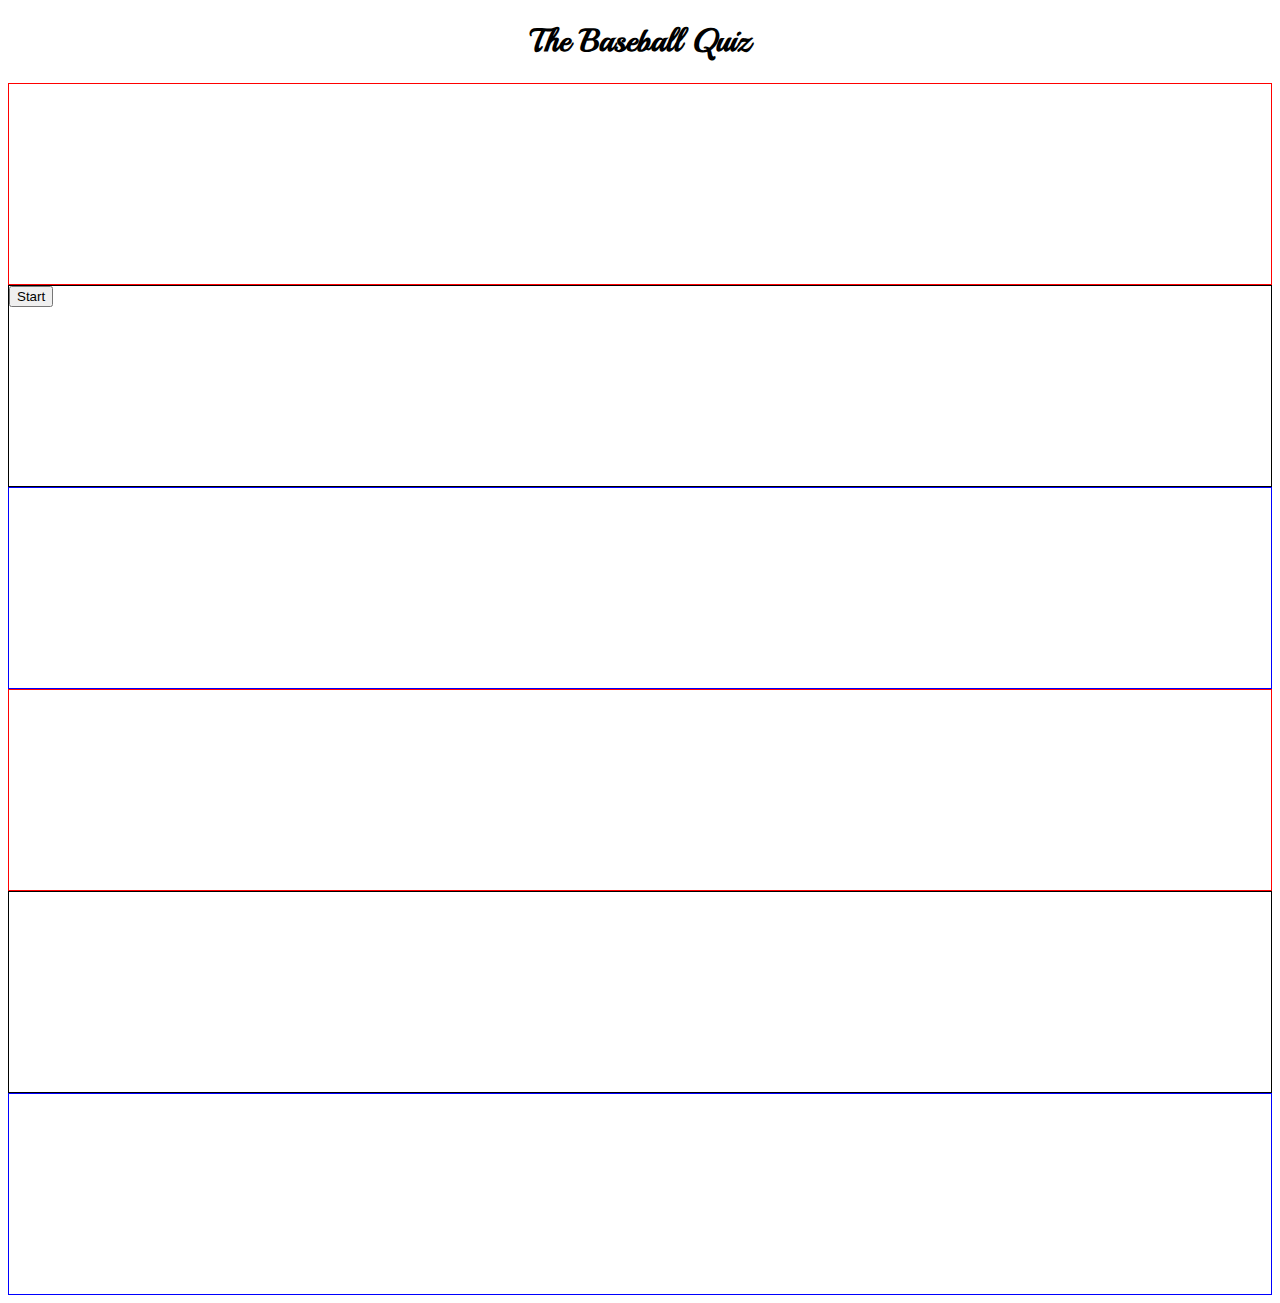
==== src/index.html @ f36c894a "Can get the first question to show, but nothing else so far." ====
<!DOCTYPE html>
<html lang="en">
<head>
  <meta charset="UTF-8">
  <meta name="viewport" content="width=device-width, initial-scale=1">
  <title>Baseball Quiz</title>
  <link rel="shortcut icon" href="http://www.quikstatsiowa.com/img/Baseball_128x128.png">
  <link crossorigin="anonymous" href="https://maxcdn.bootstrapcdn.com/bootstrap/3.3.6/css/bootstrap.min.css"
  integrity="sha384-1q8mTJOASx8j1Au+a5WDVnPi2lkFfwwEAa8hDDdjZlpLegxhjVME1fgjWPGmkzs7"
  rel="stylesheet">
  <link href='https://fonts.googleapis.com/css?family=Playball' rel='stylesheet' type='text/css'>
  <link rel="stylesheet" type="text/css" href="css/style.css">
</head>
<body>
  <h1 class="title">The Baseball Quiz</h1>
  <!-- Question Area -->
  <div class="container">
    <div class="left-border col-md-2"></div>
      <div class="questionDiv col-md-8">
        <div class="btn-group">
          <button type="button" id="start">Start</button>
        </div>
      </div>
    <div class="right-border col-sm-2"></div>
  </div>
<!-- Answer Area -->
  <div class="container">
    <div class="left-border col-md-2"></div>
      <div class="answer col-md-8"></div>
    <div class="right-border col-sm-2"></div>
  </div>

































<!--Lower scripts -->
<script src="https://ajax.googleapis.com/ajax/libs/jquery/2.2.2/jquery.min.js"></script>
<script src="https://maxcdn.bootstrapcdn.com/bootstrap/3.3.6/js/bootstrap.min.js"></script>
<script type="text/javascript" src="js/app.js"></script>




</body>
</html>
---- src/css/style.css ----
.title {
  text-align: center;
  font-family: 'Playball', cursive;
}

.questionDiv, .answer {
  border: 1px solid black;
}

.left-border {
  border: 1px solid red;

}

.right-border {
  border: 1px solid blue;

}


.questionDiv, .answer, .left-border, .right-border {
  height: 200px;
}

#start {
  text-align: center;
  vertical-align: center;
}
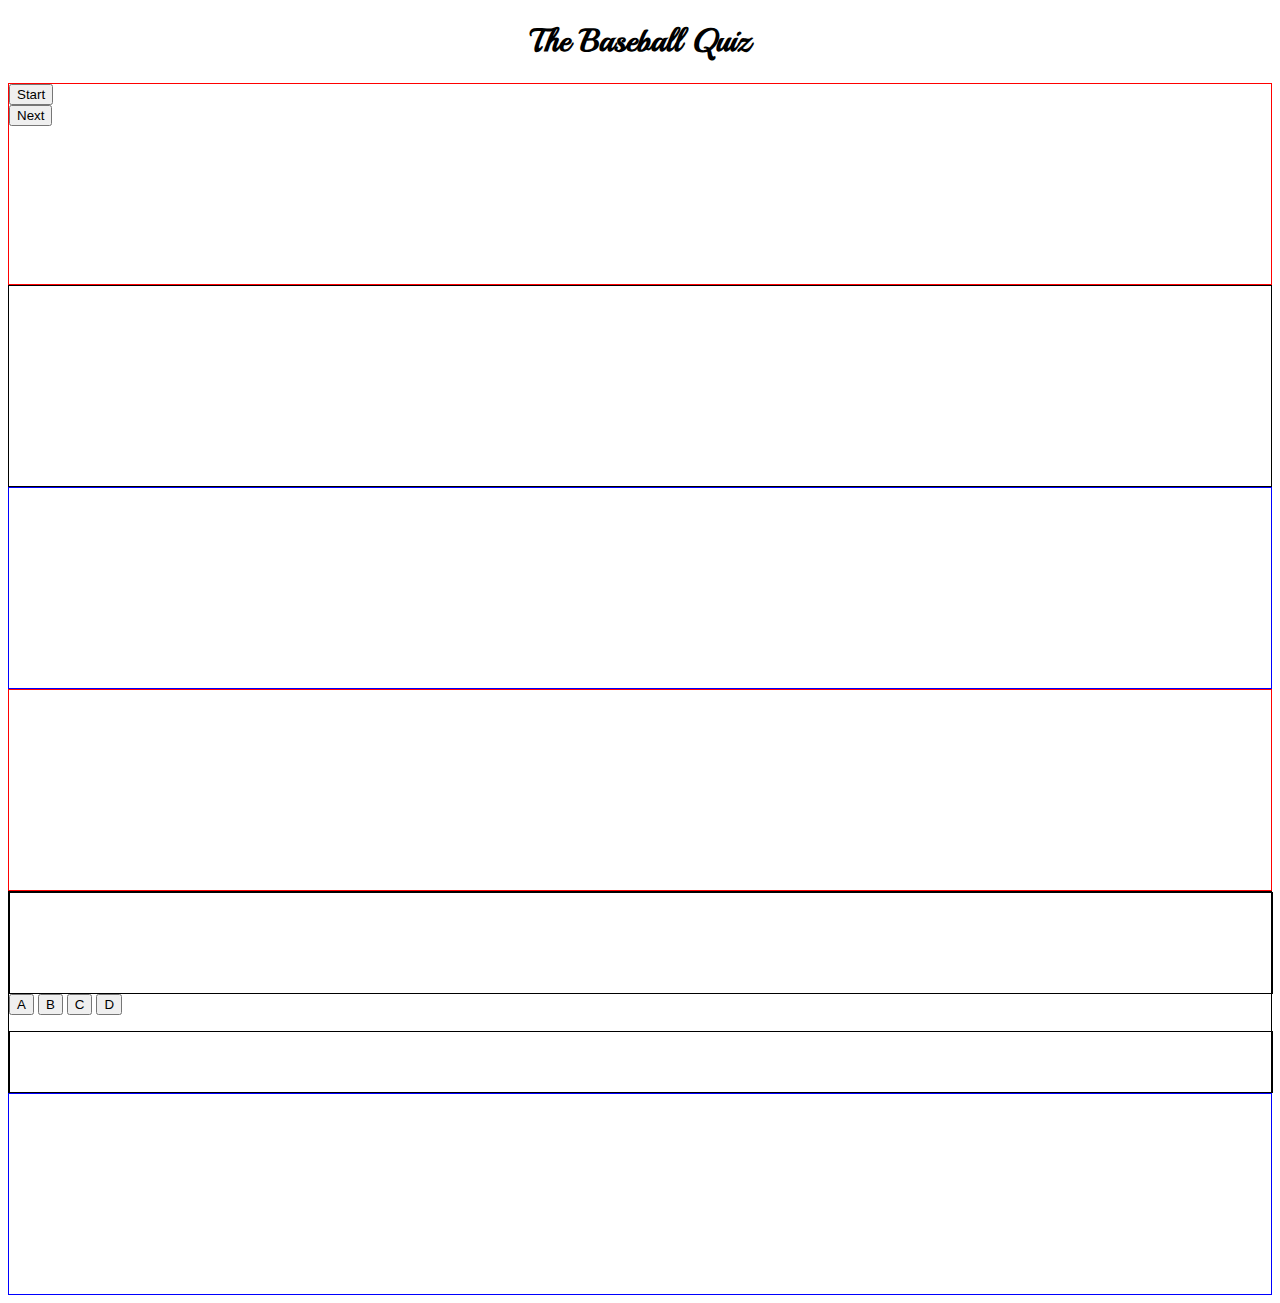
==== commit 18bf9900: "still broken version" ====
--- a/src/index.html
+++ b/src/index.html
@@ -15,21 +15,41 @@
   <h1 class="title">The Baseball Quiz</h1>
   <!-- Question Area -->
   <div class="container">
-    <div class="left-border col-md-2"></div>
-      <div class="questionDiv col-md-8">
-        <div class="btn-group">
-          <button type="button" id="start">Start</button>
-        </div>
+    <div class="left-border col-md-2">
+      <div class="btn-group">
+          <form>
+            <button type="button" id="start">Start</button>
+      </div>
+      <div class="btn-group">
+          <button type="button" id="next">Next</button>
+      </div>
+      </form>
+    </div>
+      <div id="questionDiv" class="col-md-8">
+
       </div>
     <div class="right-border col-sm-2"></div>
   </div>
 <!-- Answer Area -->
-  <div class="container">
-    <div class="left-border col-md-2"></div>
-      <div class="answer col-md-8"></div>
-    <div class="right-border col-sm-2"></div>
-  </div>
+  <form>
+    <div class="container">
+      <div class="left-border col-md-2"></div>
+        <div id="answer" class="col-md-8">
+          <!-- buttons -->
+          <div id="showAnswerDiv">
 
+          </div>
+            <button type="button" id="answerA">A</button>
+            <button type="button" id="answerB">B</button>
+            <button type="button" id="answerC">C</button>
+            <button type="button" id="answerD">D</button>
+            <br>
+            <p id="pAnswerArea"></p>
+
+        </div>
+      <div class="right-border col-sm-2"></div>
+    </div>
+</form>
 
 
 
--- a/src/css/style.css
+++ b/src/css/style.css
@@ -3,7 +3,7 @@
   font-family: 'Playball', cursive;
 }
 
-.questionDiv, .answer {
+#questionDiv, #answer {
   border: 1px solid black;
 }
 
@@ -18,7 +18,7 @@
 }
 
 
-.questionDiv, .answer, .left-border, .right-border {
+#questionDiv, #answer, .left-border, .right-border {
   height: 200px;
 }
 
@@ -26,3 +26,15 @@
   text-align: center;
   vertical-align: center;
 }
+
+#showAnswerDiv {
+  width: 100%;
+  height: 50%;
+  border: 1px solid black;
+}
+
+#pAnswerArea {
+  width: 100%;
+  height:30%;
+  border: 1px solid black;
+}
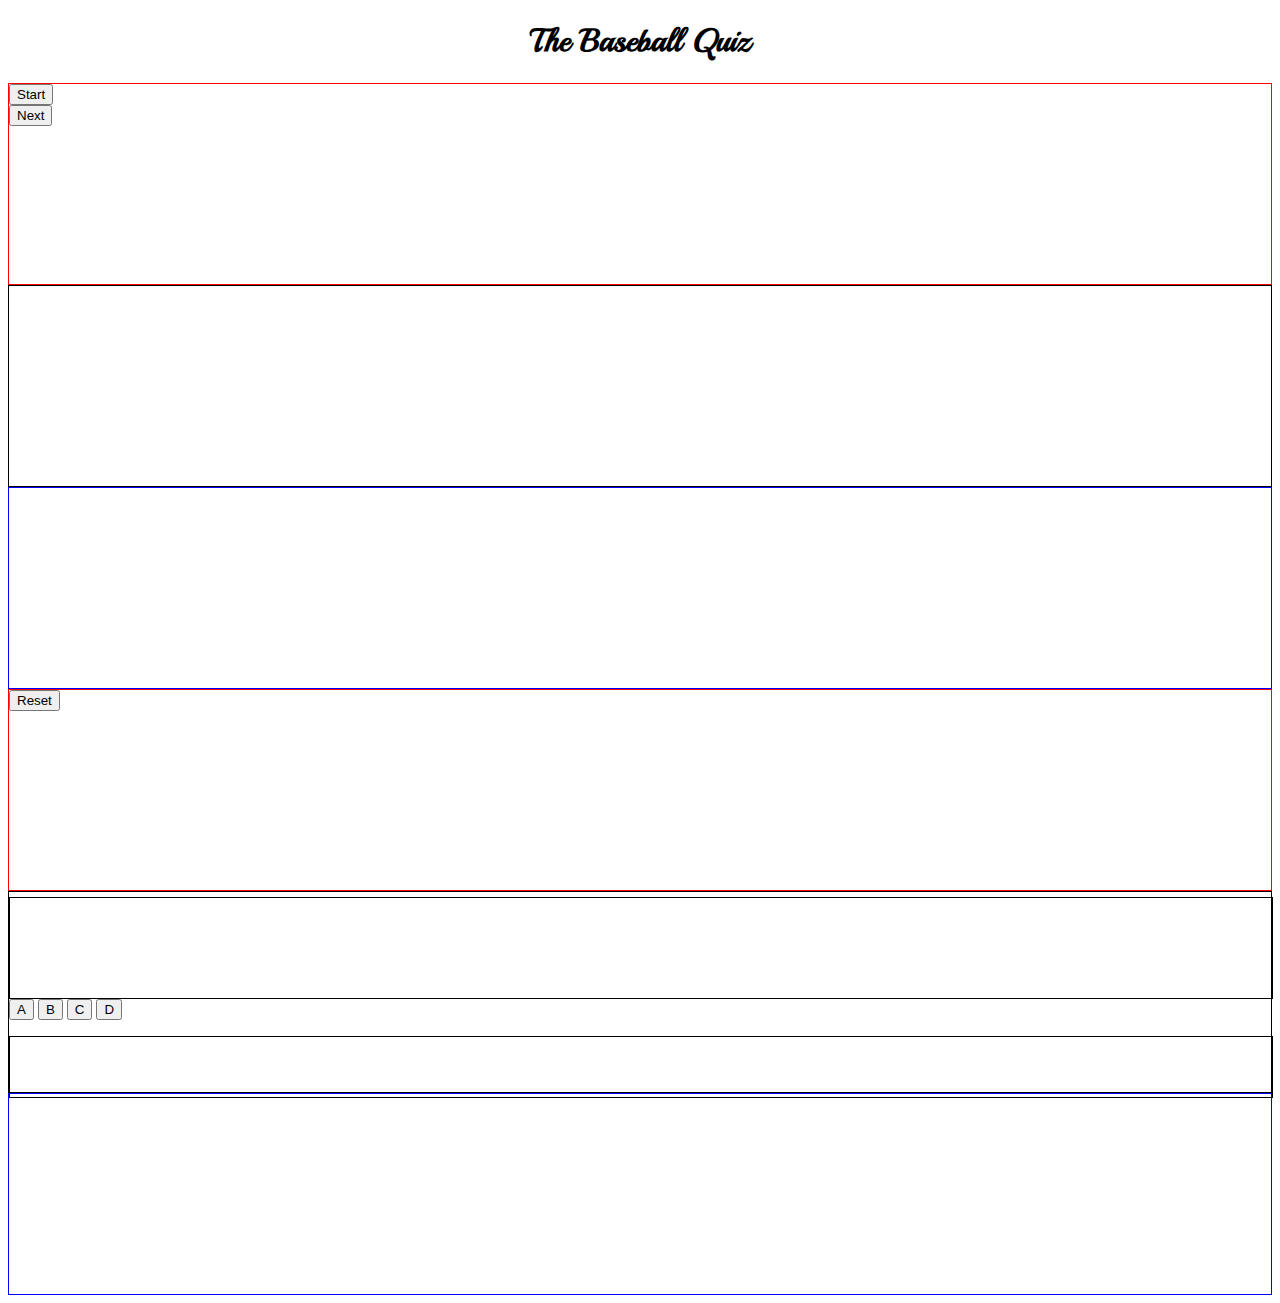
==== commit 0190a958: "fixed question counter error. able to loop through questions with proper answers showing up" ====
--- a/src/index.html
+++ b/src/index.html
@@ -33,7 +33,11 @@
 <!-- Answer Area -->
   <form>
     <div class="container">
-      <div class="left-border col-md-2"></div>
+      <div class="left-border col-md-2">
+      <form>
+        <button type="submit">Reset</button>
+      </form>
+      </div>
         <div id="answer" class="col-md-8">
           <!-- buttons -->
           <div id="showAnswerDiv">
--- a/src/css/style.css
+++ b/src/css/style.css
@@ -31,6 +31,7 @@
   width: 100%;
   height: 50%;
   border: 1px solid black;
+  margin-top: 5px;
 }
 
 #pAnswerArea {
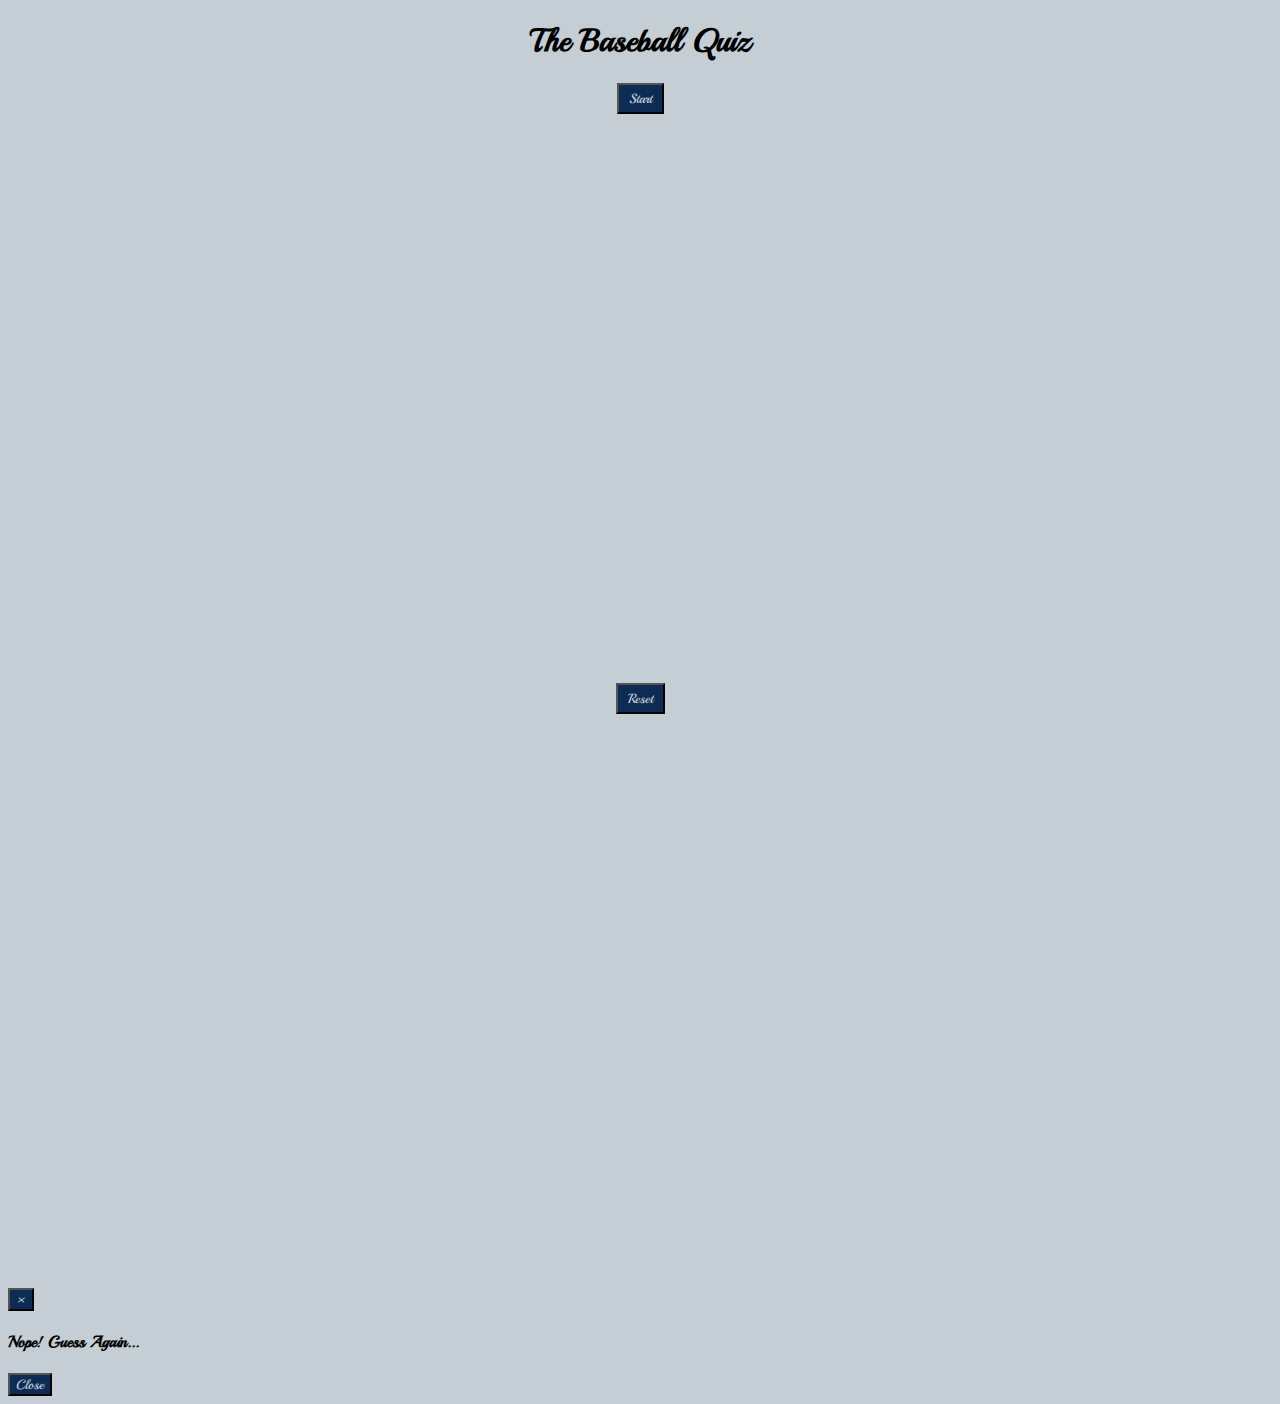
==== commit 164fdbb5: "added modal popups to each multiple choice button to both tidbit and if answer was correct" ====
--- a/src/index.html
+++ b/src/index.html
@@ -35,7 +35,7 @@
     <div class="container">
       <div class="left-border col-md-2">
       <form>
-        <button type="submit">Reset</button>
+        <button type="submit" id="reset">Reset</button>
       </form>
       </div>
         <div id="answer" class="col-md-8">
@@ -43,11 +43,12 @@
           <div id="showAnswerDiv">
 
           </div>
-            <button type="button" id="answerA">A</button>
-            <button type="button" id="answerB">B</button>
-            <button type="button" id="answerC">C</button>
-            <button type="button" id="answerD">D</button>
-            <br>
+          <div  id="answerButtons">
+            <button type="button" id="answerA" class="btn btn-primary btn-lg" data-toggle="modal" data-target="#myModal">A</button>
+            <button type="button" id="answerB" class="btn btn-primary btn-lg" data-toggle="modal" data-target="#myModal">B</button>
+            <button type="button" id="answerC" class="btn btn-primary btn-lg" data-toggle="modal" data-target="#myModal">C</button>
+            <button type="button" id="answerD" class="btn btn-primary btn-lg" data-toggle="modal" data-target="#myModal">D</button>
+          </div>
             <p id="pAnswerArea"></p>
 
         </div>
@@ -56,7 +57,24 @@
 </form>
 
 
+<!-- Modal -->
+<div class="modal fade" id="myModal" tabindex="-1" role="dialog" aria-labelledby="myModalLabel">
+  <div class="modal-dialog" role="document">
+    <div class="modal-content">
+      <div class="modal-header">
+        <button type="button" class="close" data-dismiss="modal" aria-label="Close"><span aria-hidden="true">&times;</span></button>
+        <h4 class="modal-title" id="myModalLabel">Nope! Guess Again...</h4>
+      </div>
+      <div class="modal-body">
 
+      </div>
+      <div class="modal-footer">
+        <button type="button" class="btn btn-default" data-dismiss="modal">Close</button>
+
+      </div>
+    </div>
+  </div>
+</div>
 
 
 
--- a/src/css/style.css
+++ b/src/css/style.css
@@ -1,41 +1,84 @@
+body {
+  background-color: #C4CED4;
+
+}
+
+button {
+  background-color: #0C2C56;
+  color: #C4CED4;
+  font-family: 'Playball', cursive;
+}
+
+#myModalLabel {
+  font-family: 'Playball', cursive;
+}
+
+div {
+  font-family: sans-serif;
+}
+
+#next {
+  display: none;
+  padding: 5px 10px;
+}
+
+#start {
+  text-align: center;
+  padding: 5px 10px;
+}
+
+#reset {
+  padding: 5px 10px;
+}
+
+#answerButtons {
+  text-align: center;
+}
+
+#answerButtons button {
+  padding: 0 20px;
+  margin: 0 20px;
+}
+
 .title {
   text-align: center;
   font-family: 'Playball', cursive;
 }
 
 #questionDiv, #answer {
-  border: 1px solid black;
+  /*border: 1px solid black;*/
 }
 
 .left-border {
-  border: 1px solid red;
-
+  /*border: 1px solid red;*/
+  text-align: center;
 }
 
 .right-border {
-  border: 1px solid blue;
-
+  /*border: 1px solid blue;*/
+  text-align:center;
 }
 
 
 #questionDiv, #answer, .left-border, .right-border {
   height: 200px;
-}
-
-#start {
   text-align: center;
-  vertical-align: center;
 }
 
 #showAnswerDiv {
   width: 100%;
   height: 50%;
-  border: 1px solid black;
+  /*border: 1px solid black;*/
   margin-top: 5px;
+  text-align: center;
 }
 
 #pAnswerArea {
   width: 100%;
   height:30%;
-  border: 1px solid black;
+  /*border: 1px solid black;*/
 }
+
+#answerA, #answerB, #answerC, #answerD {
+  display: none;
+}
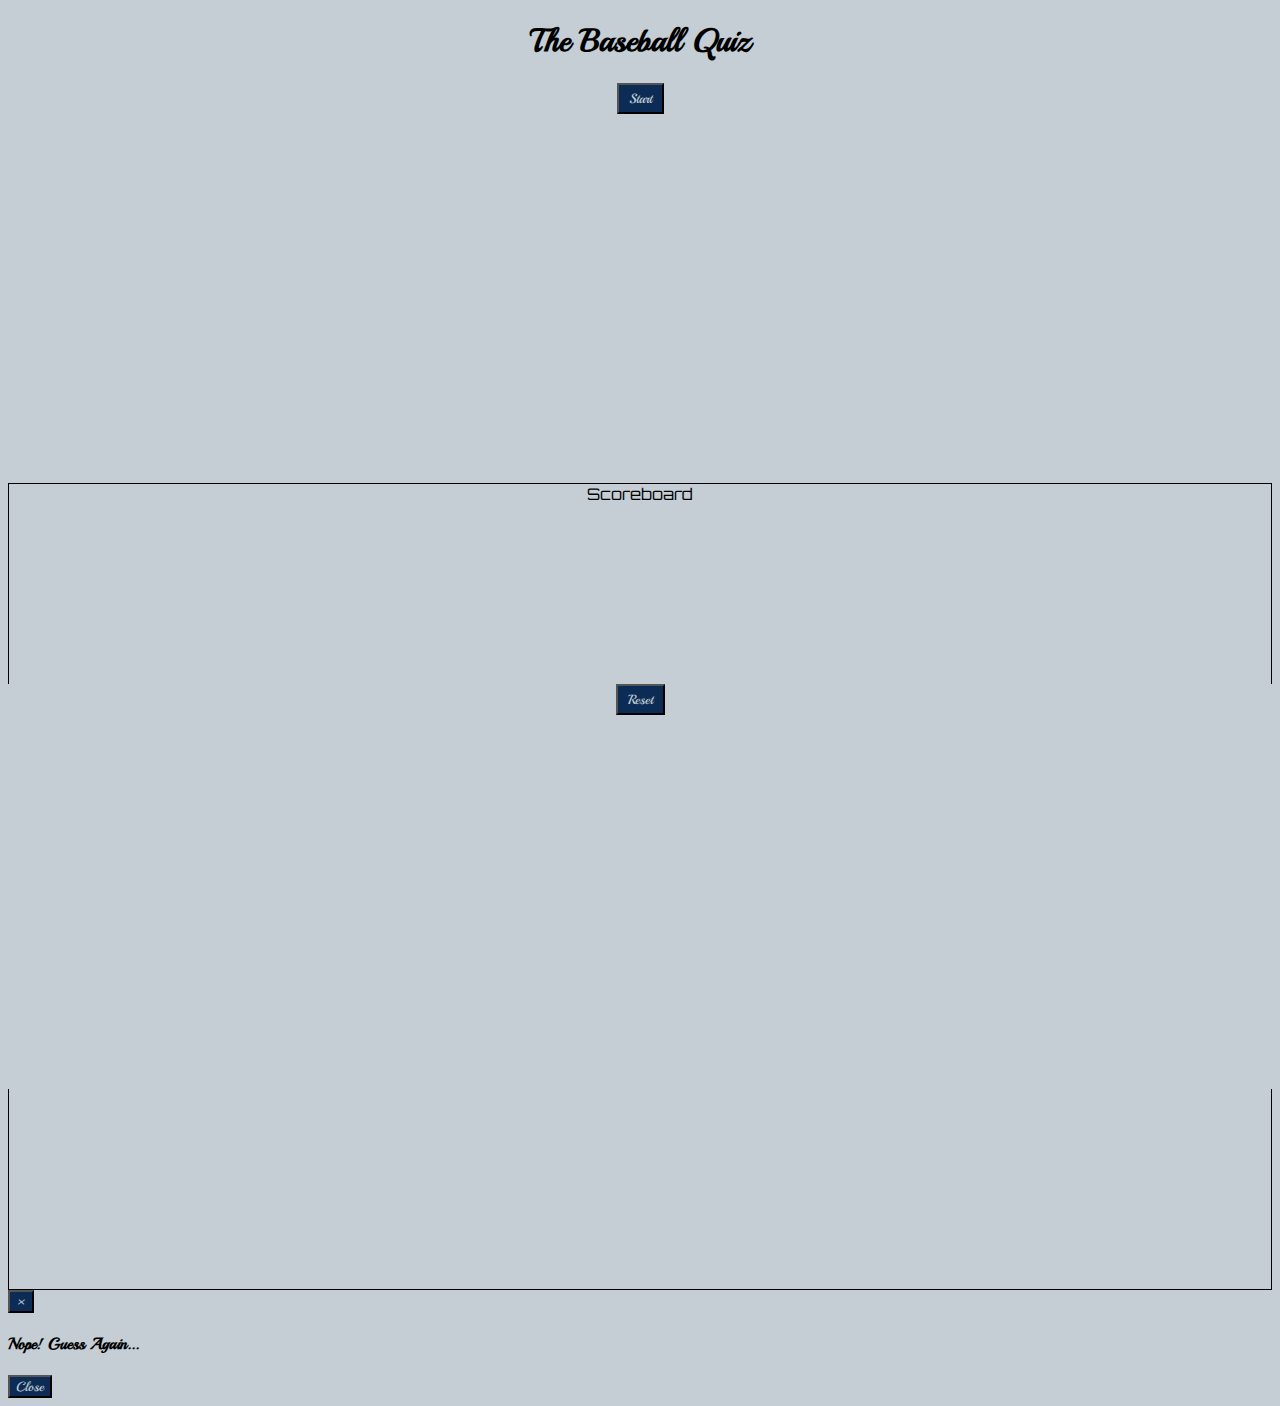
==== commit 8caa2408: "hackey baseball quiz game that technically works" ====
--- a/src/index.html
+++ b/src/index.html
@@ -9,50 +9,60 @@
   integrity="sha384-1q8mTJOASx8j1Au+a5WDVnPi2lkFfwwEAa8hDDdjZlpLegxhjVME1fgjWPGmkzs7"
   rel="stylesheet">
   <link href='https://fonts.googleapis.com/css?family=Playball' rel='stylesheet' type='text/css'>
+  <link href='https://fonts.googleapis.com/css?family=Orbitron:400,700' rel='stylesheet' type='text/css'>
   <link rel="stylesheet" type="text/css" href="css/style.css">
 </head>
 <body>
+<div class="body">
   <h1 class="title">The Baseball Quiz</h1>
   <!-- Question Area -->
   <div class="container">
     <div class="left-border col-md-2">
       <div class="btn-group">
           <form>
-            <button type="button" id="start">Start</button>
+            <button type="button" id="start" class="btn btn-primary btn-lg" data-toggle="modal">Start</button>
       </div>
       <div class="btn-group">
-          <button type="button" id="next">Next</button>
+          <button type="button" id="next" class="btn btn-primary btn-lg" data-toggle="modal">Next</button>
       </div>
       </form>
     </div>
       <div id="questionDiv" class="col-md-8">
 
       </div>
-    <div class="right-border col-sm-2"></div>
+    <div class="right-border-upper col-sm-2"> Scoreboard</div>
   </div>
 <!-- Answer Area -->
   <form>
     <div class="container">
       <div class="left-border col-md-2">
       <form>
-        <button type="submit" id="reset">Reset</button>
+        <button type="submit" id="reset" class="btn btn-primary btn-lg" data-toggle="modal">Reset</button>
       </form>
       </div>
         <div id="answer" class="col-md-8">
           <!-- buttons -->
           <div id="showAnswerDiv">
+            <div  id="answerButtons">
+              <button type="button" id="answerA" class="btn btn-primary btn-lg" data-toggle="modal" data-target="#myModal"></button>
+              <button type="button" id="answerB" class="btn btn-primary btn-lg" data-toggle="modal" data-target="#myModal"></button>
+              <button type="button" id="answerC" class="btn btn-primary btn-lg" data-toggle="modal" data-target="#myModal"></button>
+              <button type="button" id="answerD" class="btn btn-primary btn-lg" data-toggle="modal" data-target="#myModal"></button>
+            </div>
 
           </div>
-          <div  id="answerButtons">
-            <button type="button" id="answerA" class="btn btn-primary btn-lg" data-toggle="modal" data-target="#myModal">A</button>
-            <button type="button" id="answerB" class="btn btn-primary btn-lg" data-toggle="modal" data-target="#myModal">B</button>
-            <button type="button" id="answerC" class="btn btn-primary btn-lg" data-toggle="modal" data-target="#myModal">C</button>
-            <button type="button" id="answerD" class="btn btn-primary btn-lg" data-toggle="modal" data-target="#myModal">D</button>
-          </div>
-            <p id="pAnswerArea"></p>
+
+            <p id="pAnswerArea">
+              <button type="button" id="player1btn" class="btn btn-primary btn-lg" data-toggle="modal"> Player 1 </button>
+              <button type="button" id="player2btn" class="btn btn-primary btn-lg" data-toggle="modal"> Player 2 </button>
+            </p>
 
         </div>
-      <div class="right-border col-sm-2"></div>
+      <div class="right-border-lower col-sm-2">
+      <div id="player1scoreboard"></div>
+      <div id="player2scoreboard"></div>
+
+      </div>
     </div>
 </form>
 
@@ -103,7 +113,7 @@
 
 
 
-
+</div> <!--body div -->
 <!--Lower scripts -->
 <script src="https://ajax.googleapis.com/ajax/libs/jquery/2.2.2/jquery.min.js"></script>
 <script src="https://maxcdn.bootstrapcdn.com/bootstrap/3.3.6/js/bootstrap.min.js"></script>
--- a/src/css/style.css
+++ b/src/css/style.css
@@ -1,12 +1,33 @@
 body {
   background-color: #C4CED4;
 
+}
+
+.right-border-upper {
+  border-left: 1px solid black;
+  border-top: 1px solid black;
+  border-right: 1px solid black;
+}
+
+.right-border-lower {
+  border-left: 1px solid black;
+  border-right: 1px solid black;
+  border-bottom: 1px solid black;
+}
+
+#duckhunt {
+  height: 100%;
+  width: 100%;
 }
 
 button {
   background-color: #0C2C56;
   color: #C4CED4;
   font-family: 'Playball', cursive;
+}
+
+.right-border-upper, .right-border-lower div {
+  font-family: 'Orbitron', sans-serif;
 }
 
 #myModalLabel {
@@ -35,10 +56,7 @@
   text-align: center;
 }
 
-#answerButtons button {
-  padding: 0 20px;
-  margin: 0 20px;
-}
+
 
 .title {
   text-align: center;
@@ -54,13 +72,14 @@
   text-align: center;
 }
 
-.right-border {
+.right-border-upper {
   /*border: 1px solid blue;*/
   text-align:center;
+  font-family: 'Orbitron', sans-serif;
 }
 
 
-#questionDiv, #answer, .left-border, .right-border {
+#questionDiv, #answer, .left-border, .right-border-upper, .right-border-lower {
   height: 200px;
   text-align: center;
 }
@@ -79,6 +98,7 @@
   /*border: 1px solid black;*/
 }
 
-#answerA, #answerB, #answerC, #answerD {
+#answerA, #answerB, #answerC, #answerD, #player1btn, #player2btn {
   display: none;
+  padding: auto;
 }
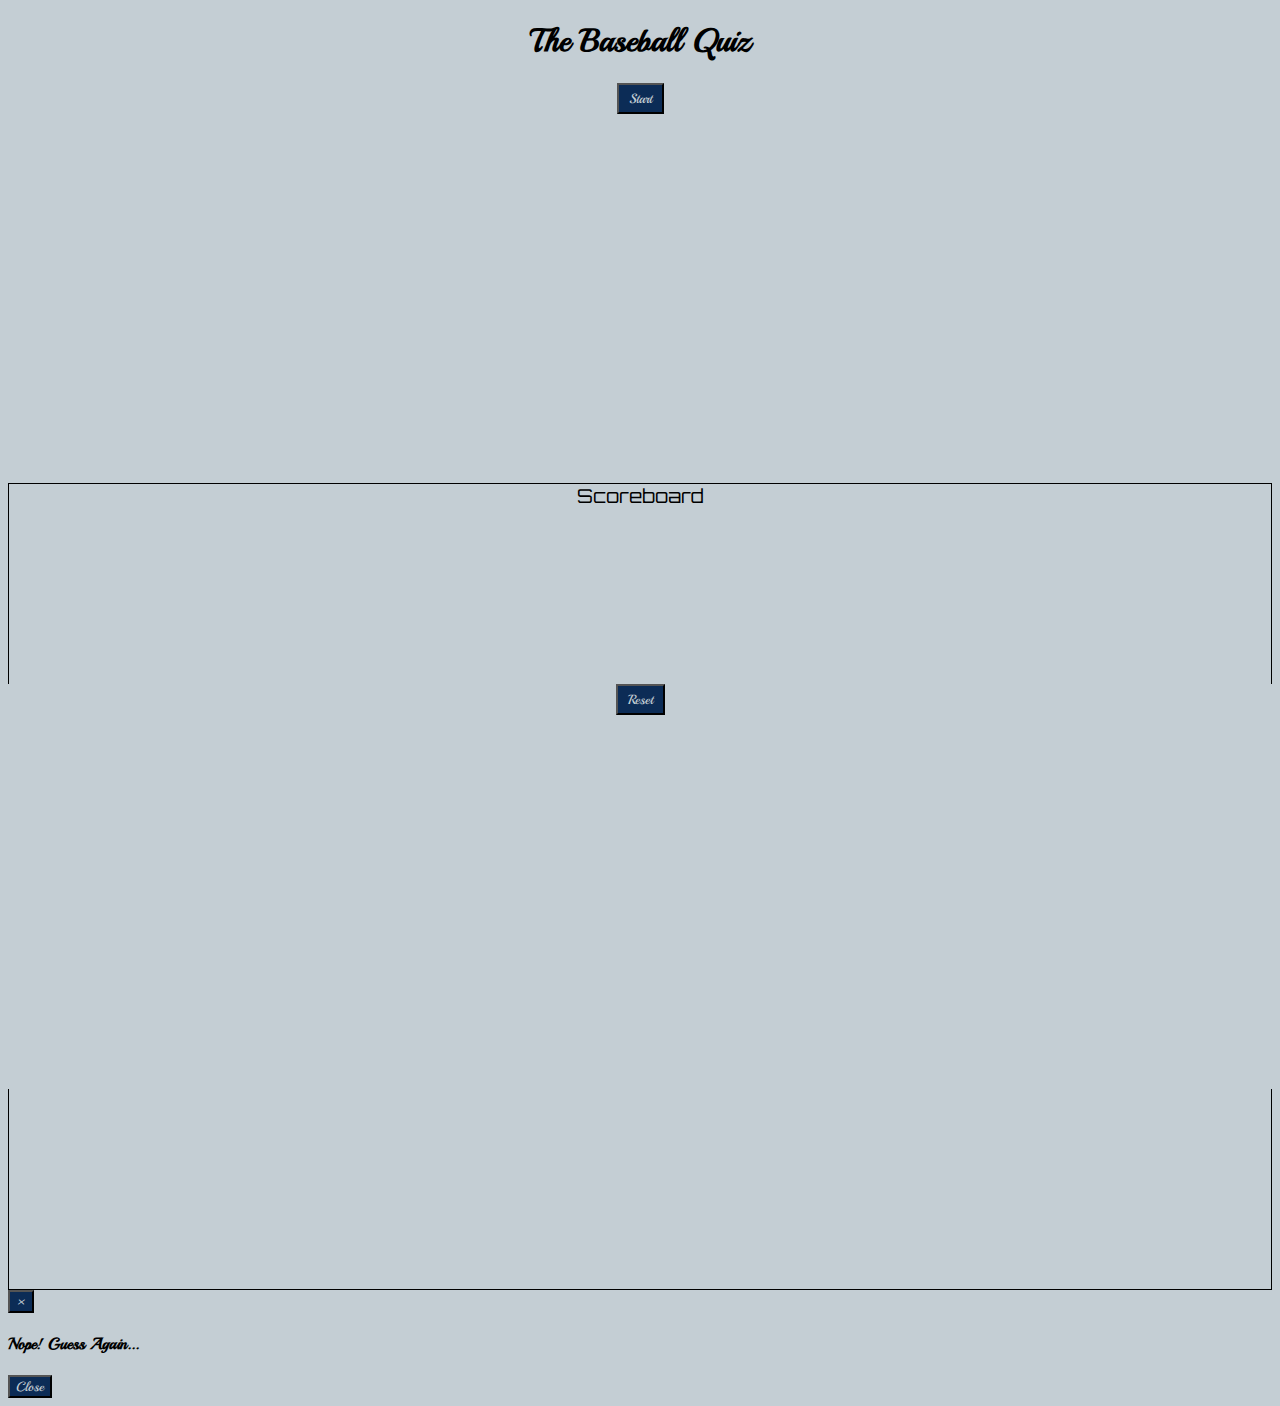
==== commit 798d9307: "more responsiveness. scoreboard resizes" ====
--- a/src/index.html
+++ b/src/index.html
@@ -17,55 +17,51 @@
   <h1 class="title">The Baseball Quiz</h1>
   <!-- Question Area -->
   <div class="container">
-    <div class="left-border col-md-2">
+    <div class="left-border col-xs-2">
       <div class="btn-group">
-          <form>
-            <button type="button" id="start" class="btn btn-primary btn-lg" data-toggle="modal">Start</button>
+        <form>
+          <button type="button" id="start" class="btn btn-primary btn-lg" data-toggle="modal">Start</button>
       </div>
       <div class="btn-group">
-          <button type="button" id="next" class="btn btn-primary btn-lg" data-toggle="modal">Next</button>
+        <button type="button" id="next" class="btn btn-primary btn-lg" data-toggle="modal">Next</button>
       </div>
       </form>
     </div>
-      <div id="questionDiv" class="col-md-8">
-
-      </div>
-    <div class="right-border-upper col-sm-2"> Scoreboard</div>
-  </div>
+    <div id="questionDiv" class="col-xs-8">
+    </div>
+    <div class="right-border-upper col-xs-2"><span id="scoreboard">Scoreboard</span></div>
+    </div>
 <!-- Answer Area -->
-  <form>
-    <div class="container">
-      <div class="left-border col-md-2">
+<form>
+  <div class="container">
+    <div class="left-border col-xs-2">
       <form>
         <button type="submit" id="reset" class="btn btn-primary btn-lg" data-toggle="modal">Reset</button>
       </form>
+    </div>
+
+    <!-- buttons -->
+    <div id="answer" class="col-xs-8">
+      <div id="showAnswerDiv">
+        <div  id="answerButtons">
+          <button type="button" id="answerA" class="btn btn-primary btn-lg" data-toggle="modal" data-target="#myModal"></button>
+          <button type="button" id="answerB" class="btn btn-primary btn-lg" data-toggle="modal" data-target="#myModal"></button>
+          <button type="button" id="answerC" class="btn btn-primary btn-lg" data-toggle="modal" data-target="#myModal"></button>
+          <button type="button" id="answerD" class="btn btn-primary btn-lg" data-toggle="modal" data-target="#myModal"></button>
+        </div>
       </div>
-        <div id="answer" class="col-md-8">
-          <!-- buttons -->
-          <div id="showAnswerDiv">
-            <div  id="answerButtons">
-              <button type="button" id="answerA" class="btn btn-primary btn-lg" data-toggle="modal" data-target="#myModal"></button>
-              <button type="button" id="answerB" class="btn btn-primary btn-lg" data-toggle="modal" data-target="#myModal"></button>
-              <button type="button" id="answerC" class="btn btn-primary btn-lg" data-toggle="modal" data-target="#myModal"></button>
-              <button type="button" id="answerD" class="btn btn-primary btn-lg" data-toggle="modal" data-target="#myModal"></button>
-            </div>
 
-          </div>
-
-            <p id="pAnswerArea">
-              <button type="button" id="player1btn" class="btn btn-primary btn-lg" data-toggle="modal"> Player 1 </button>
-              <button type="button" id="player2btn" class="btn btn-primary btn-lg" data-toggle="modal"> Player 2 </button>
-            </p>
-
-        </div>
-      <div class="right-border-lower col-sm-2">
+      <p id="pAnswerArea">
+        <button type="button" id="player1btn" class="btn btn-primary btn-lg" data-toggle="modal"> Player 1 </button>
+        <button type="button" id="player2btn" class="btn btn-primary btn-lg" data-toggle="modal"> Player 2 </button>
+      </p>
+    </div>
+    <div class="right-border-lower col-xs-2">
       <div id="player1scoreboard"></div>
       <div id="player2scoreboard"></div>
-
-      </div>
     </div>
+  </div>
 </form>
-
 
 <!-- Modal -->
 <div class="modal fade" id="myModal" tabindex="-1" role="dialog" aria-labelledby="myModalLabel">
@@ -80,7 +76,6 @@
       </div>
       <div class="modal-footer">
         <button type="button" class="btn btn-default" data-dismiss="modal">Close</button>
-
       </div>
     </div>
   </div>
--- a/src/css/style.css
+++ b/src/css/style.css
@@ -102,3 +102,13 @@
   display: none;
   padding: auto;
 }
+
+#scoreboard, #player1scoreboard, #player2scoreboard {
+  font-size: 1.5vw;
+}
+
+@media (max-width: 325px) {
+  #scoreboard {
+    padding: 0;
+  }
+}
